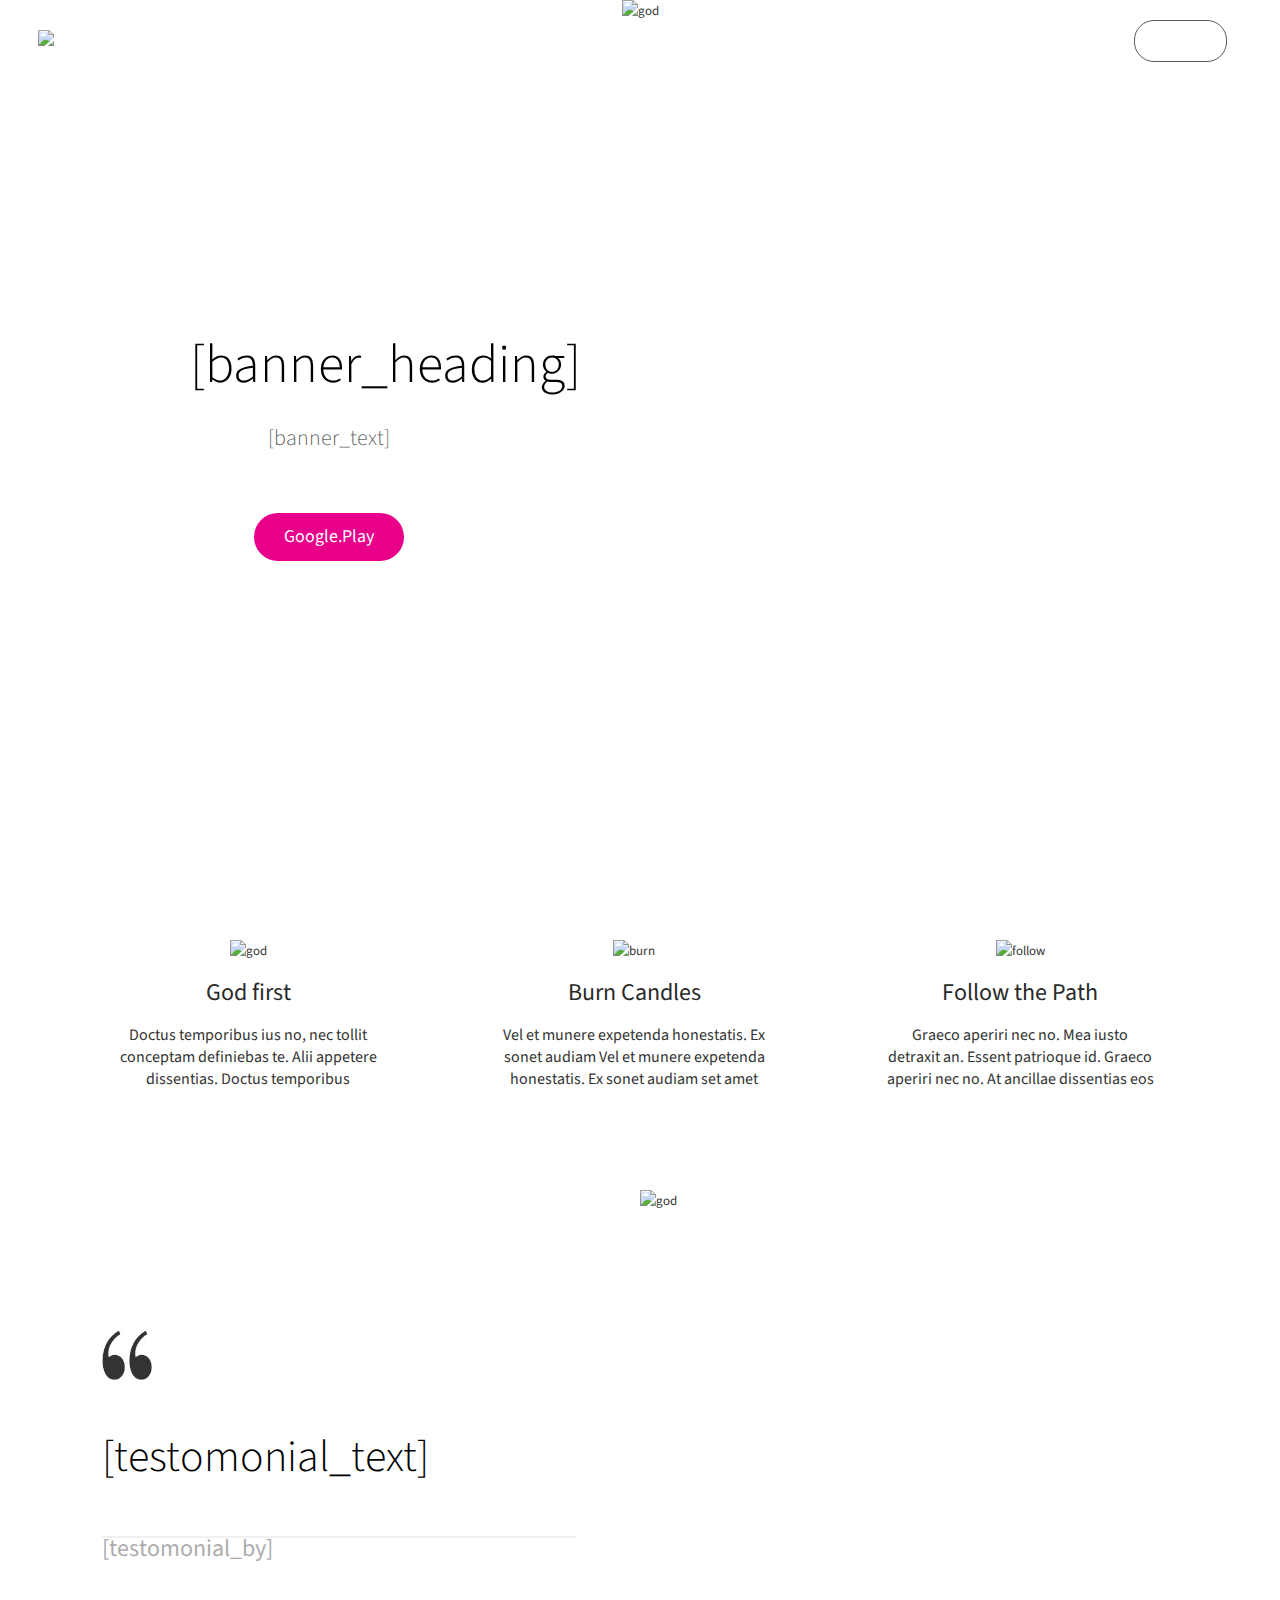
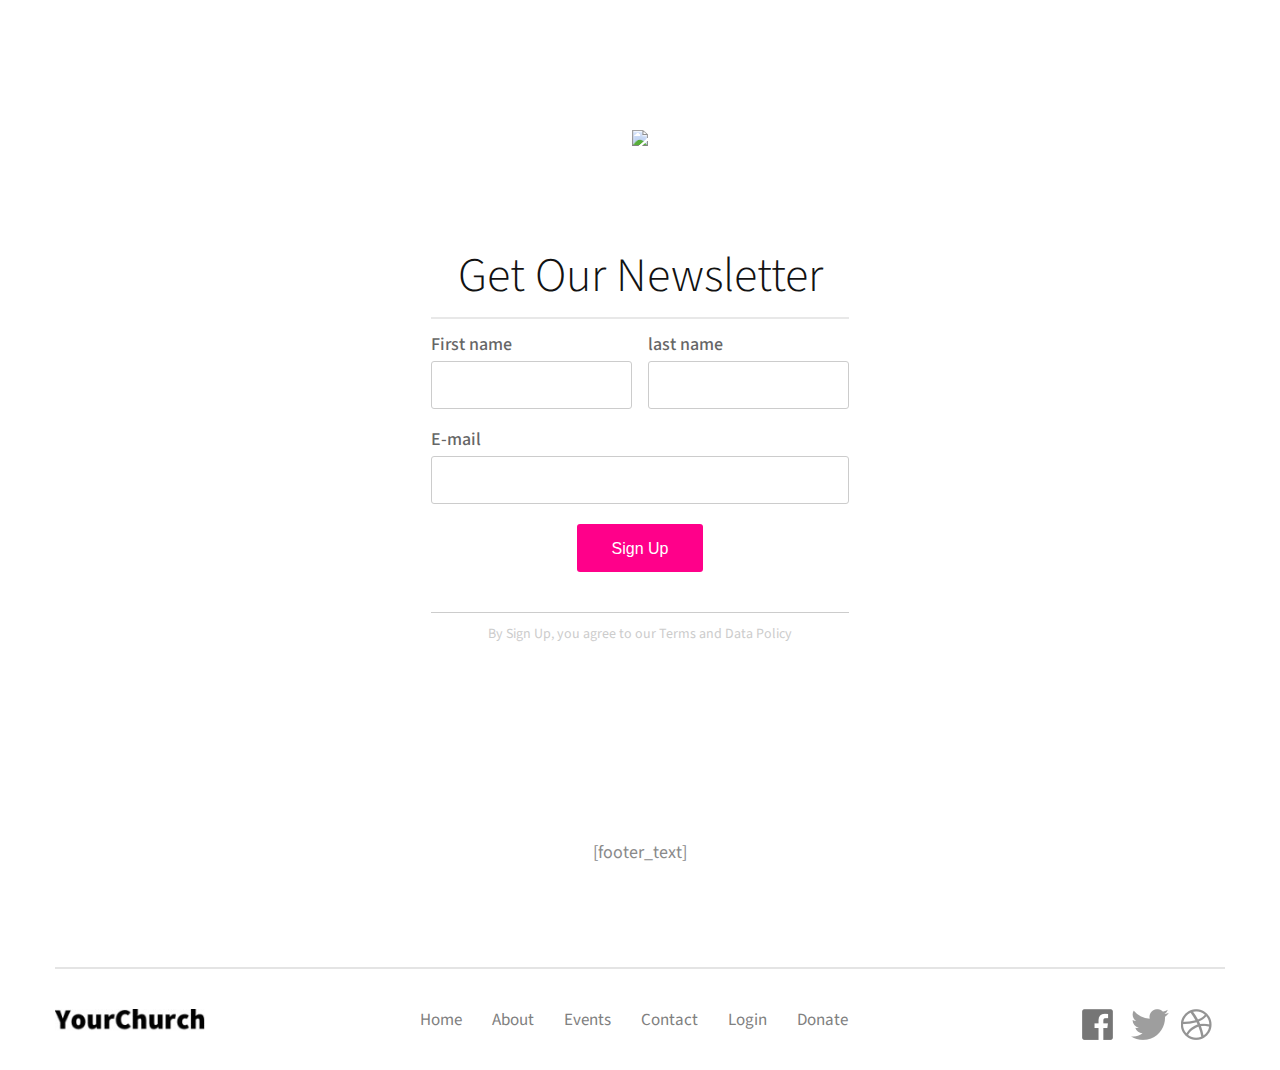
==== assets/website/index.html @ d5a7400d "changes" ====
<!doctype html>
<html>
<head>
<meta charset="utf-8">
<title>landing page</title>
 <meta name="viewport" content="width=device-width, initial-scale=1, maximum-scale=1, user-scalable=0"/>

<!--------------- style css ---------------->
<link href="css/style.css" rel="stylesheet" type="text/css" />
<!--------------- style css ---------------->

<!--------------- google font Lato ---------------->
<link href="https://fonts.googleapis.com/css?family=Source+Sans+Pro:200,300,400,600,700" rel="stylesheet">
<!--------------- google font Lato ---------------->

<!--------------- js ---------------->
<script src="js/jquery.min.js"></script>
<script>
$(document).ready(function(){
  $("select.select").each(function() {
        var e = $(this).attr("title");
        if ($("option:selected", this).val() != "") e = $("option:selected", this).text();
        $(this).css({
            "z-index": 10,
            opacity: 0,
            "-khtml-appearance": "none"
        }).after('<span class="select">' + e + "</span>").change(function() {
            val = $("option:selected", this).text();
            $(this).next().text(val)
        })
    })
});
</script>
<!--------------- js ---------------->

</head>
<body>

<div class="main-header">

<div class="header-top">
	<div class="main-logo"><a href="#"><img src="images/[image_tag]"></a></div>
    <div class="header-right">
    	<div class="navigation">
        	<ul>
            	<li><a href="#">Home</a></li>
                <li><a href="#">About</a></li>
                <li><a href="#">Events</a></li>
                <li><a href="#">Contact</a></li>
                <li><a href="#">Login</a></li>
                <li><a href="#" class="donate">Donate</a></li>
            </ul>
        </div>
    </div>
</div>
</div>

<div class="showcase">
<img class="homebanner" src="images/[banner_image]" alt="god">
	<div class="showcase-text">
    	<h3>[banner_heading]</h3>
        <p>[banner_text]</p>
        <a href="#">Google.Play</a>
    </div>
</div>

<div class="container">
	<div class="category">
    	<div class="box">
        	<div class="col1">
            	<img src="images/[keypoint_first_image]" alt="god">
                <h2>God  first</h2>
                <p>Doctus temporibus ius no, nec tollit conceptam definiebas te. Alii appetere dissentias. Doctus temporibus</p>
            </div>
            <div class="col1">
            	<img src="images/[keypoint_second_image]" alt="burn">
                <h2>Burn Candles</h2>
                <p>Vel et munere expetenda honestatis. Ex sonet audiam Vel et munere expetenda honestatis. Ex sonet audiam set amet</p>
            </div>
            <div class="col1">
            	<img src="images/[keypoint_third_image]" alt="follow">
                <h2>Follow the Path</h2>
                <p>Graeco aperiri nec no. Mea iusto detraxit an. Essent patrioque id. Graeco aperiri nec no. At ancillae dissentias eos</p>
            </div>
        </div>
    </div>
    <div class="testimonial">
    	<div class="textbox">
        	<p>[testomonial_text]</p>
            <h5 class="client-name">[testomonial_by]</h5>
        </div>
        <div class="imgbox"><img src="images/[side_image]" alt="god"></div>
    </div>
    <div class="newsletter">
    <img class="homebottomimage" src="images/[home_bootom_image]" />
    	<div class="newsletter-form">
        	<h3>Get Our Newsletter</h3>
            <div class="row">
            	<div class="col">
                	<label>First name</label>
                    <input type="text" class="input">
                </div>
                <div class="col col2">
                	<label>last name</label>
                    <input type="text" class="input">
                </div>
            </div>
            <div class="row">
                <label>E-mail</label>
                <input type="text" class="input">
             </div>
             <div class="row btn">
                <input type="submit" class="signup-btn" value="Sign Up">
             </div>
             <div class="terms">By Sign Up, you agree to our Terms and Data Policy</div>
        </div>
    </div>
    <div class="bottom-text">
    	<div class="textbox"><p>[footer_text]</p></div>
    </div>
</div>

<div class="footer">
	<div class="box">
    	<div class="social">
        	<ul>
            	<li class="facebook"><a href="#">facebook</a></li>
                <li class="twitter"><a href="#">twitter</a></li>
                <li class="instagram"><a href="#">instagram</a></li>
            </ul>
        </div>
    	<div class="footer-logo"><a href="#"><img src="images/footer-logo.jpg"></a></div>
        <div class="footer-menu">
        	<ul>
            	<li><a href="#">Home</a></li>
                <li><a href="#">About</a></li>
                <li><a href="#">Events</a></li>
                <li><a href="#">Contact</a></li>
                <li><a href="#">Login</a></li>
                <li><a href="#">Donate</a></li>
            </ul>
        </div>
    </div>
</div>

</body>
</html>
---- assets/website/css/style.css ----
html, body, div, span, applet, object, iframe, h1, h2, h3, h4, h5, h6, p, blockquote, pre, a, abbr, acronym, address, big, cite, code, del, dfn, em, img, ins, kbd, q, s, samp, small, strike, strong, sub, sup, tt, var, b, u, i, center, dl, dt, dd, ol, ul, li, fieldset, form, label, legend, table, caption, tbody, tfoot, thead, tr, th, td, article, aside, canvas, details, embed, figure, figcaption, footer, header, hgroup, menu, nav, output, ruby, section, summary, time, mark, audio, video {
	margin: 0;
	padding: 0;
	border: 0;
	font-size: 100%;
	font: inherit;
}

/* HTML5 display-role reset for older browsers */
article, aside, details, figcaption, figure, footer, header, hgroup, menu, nav, section {
	display: block;
}
body {
	line-height: 1;
}
ol, ul {
	list-style: none;
}
blockquote, q {
	quotes: none;
}
blockquote:before, blockquote:after, q:before, q:after {
	content: '';
	content: none;
}
table {
	border-collapse: collapse;
	border-spacing: 0;
}
* {
	outline:none;
}

/*-------------------------------------------------------------------------------------------*/
/* 1. SETUP */
/*-------------------------------------------------------------------------------------------*/

/* 1.1 Defaults */
h1, h2, h3, h4, h5, h6, strong {
	font-weight:bold;
}
i, em {
	font-style:italic;
}
.left {
	float:left;
}
.right {
	float:right;
}
.alignleft {
	text-align:left;
}
.alignright {
	text-align:right;
}
.aligncenter {
	text-align:center;
}
.clear {
	clear:both;
	line-height:1px;
	height:1px;
}
textarea {
	overflow:auto;
	font-family:Arial, Helvetica, sans-serif; /* Body Font Family Will Come Here */
}
a {
	color:#333;
	text-decoration:none;
}
a:hover {
	color:#000;
}
address {
	font-style:normal;
}

img{max-width:100%;}

*{box-sizing: border-box;-webkit-box-sizing: border-box;-moz-box-sizing: border-box;-ms-box-sizing: border-box;-o-box-sizing: border-box;}



/*-------------------------------------------------------------------------------------------*/
/* 2. SITE STRUCTURE & APPEARANCE */
/*-------------------------------------------------------------------------------------------*/
body {
	background:#fff;
	font-family: 'Source Sans Pro', sans-serif;
	font-size:13px;
	line-height:22px;
	color:#333;
}
.box{width:1170px;margin:0 auto;}
.header-top{position:relative;margin-bottom:-35px; top:30px;z-index:10;}
.header-top{padding:0 3%;}
.main-logo{ float:left;position:relative;width:191px;}
.header-right{width:70%;float:right;}
.navigation ul{float:right;}
.navigation li{float:left;font-size:17px;margin:0 15px;}
.navigation li a{color:#fff;}
.navigation li a:hover{color:#ff008a;}
.inner .navigation li a{color:#4a4a4a;}
.inner .navigation li a:hover{color:#ff008a;}
.header-top.inner {margin:0px; top:0px;padding-top:30px;}
.navigation li a.donate{ border: 1px solid #5a5a5a;padding: 8px 20px;border-radius:20px;-webkit-border-radius:20px;-moz-border-radius:20px;-o-border-radius:20px;-ms-border-radius:20px;}
.site-hesder{background:#4a4a4a;padding:25px 3%;text-align:center;}
.site-logo{width:150px;float:left;}
.editing{display:inline-block;}
.editing label{font-size:18px;color:#fff; float:left;padding-right:20px;line-height:36px;}
.editing .select-box{width:250px;position: relative;float:left;}
.editing .select-box select.select{ height: 38px;margin-bottom: 0;position: relative;width: 100%;z-index: 10;line-height:38px;}
.editing .select-box span.select{background: url(../images/img-select.jpg) no-repeat scroll right center,none repeat scroll 0 0 #fff;
    border: solid 1px #979797;border-radius:25px;-webkit-border-radius:25px;-moz-border-radius:25px;-ms-border-radius:25px;-o-border-radius:25px;padding-left:60px;
    bottom: 0;color: #030303;cursor: default;float: left;font-size:20px;height: 40px;left: 0;line-height: 36px;position: absolute;text-align: left;text-indent: 10px;
    width: 100%;z-index: 1;}
.top-btn{float:right;}
.top-btn li{float:left;padding:0 15px;border-left:1px solid #fff;}
.top-btn li:first-child{border:none;}
.top-btn li:last-child{padding-right:0px;}
.top-btn li a,.save-btn{padding:0 30px; font-size:20px;color:#fff;display:inline-block;line-height:40px;border-radius:20px;-webkit-border-radius:20px;-moz-border-radius:20px;-o-border-radius:20px;-ms-border-radius:20px;border:none;}
.top-btn li a:hover,.top-btn li a.active,.save-btn{background:#3ec6ff;}
.top-btn li a.active:hover{background:#fff;color:#000;}
.showcase{position:relative;background-size:100%;height:890px;text-align:center;overflow:hidden;}
.showcase img{width:100%;}
.showcase-text{width:458px;background:#fff; float:left; border-radius:10px;-webkit-border-radius:10px;-moz-border-radius:10px;-ms-border-radius:10px;-o-border-radius:10px;text-align:center;padding:59px 90px 50px 90px;left:100px; position:absolute;left:100px; top:50%;transform: translate(0,-50%);-webkit-transform: translate(0,-50%);-moz-transform: translate(0,-50%);-ms-transform: translate(0,-50%);-o-transform: translate(0,-50%);}	
.showcase-text h3{font-size:54px; color:#000;font-weight:300;margin-bottom:30px;line-height: 55px;}
.showcase-text p{font-size:22px;color:#666666;line-height:30px;font-weight:300;padding-bottom:60px;}
.showcase-text a{background:#e8008a;height:48px;line-height:48px; font-size:18px;color:#fff;border-radius:25px;-webkit-border-radius:25px;-moz-border-radius:25px;-o-border-radius:25px;-ms-border-radius:25px;display:inline-block;padding:0 30px;}
.showcase-text a:hover{background:#ccc;}
.showcase .title-show{width:100%;float:left;position:relative;}
.showcase .title-show .editable{width:100%;height:38px;border:1px solid #ff1493;padding:0 15px;line-height:38px;}
.container{padding:50px 0px 0px 0px;}
.category{margin-bottom:100px;}
.category .col1{width:33%;padding:0 5%;text-align:center;float:left;position:relative;}	
.category .col1 img{width:55px;}
.category .col1 h2{font-size:24px;color:#2a2a2a;font-weight:normal;margin:20px 0px;}
.category .col1 p{font-size:16px;line-height:22px;} 
.testimonial{margin-bottom:120px;}
.testimonial .textbox,.testimonial .imgbox{width:50%; float:left;position:relative;}
.testimonial .textbox {padding:140px 5% 50px 8%;}
.testimonial .textbox p{font-size:44px;line-height:56px; color:#000; font-weight:300;background: url(../images/img-collon.jpg) left top no-repeat;padding:100px 0px 50px 0px;background-size:50px;-webkit-background-size:50px;-moz-background-size:50px;-ms-background-size:50px;-o-background-size:50px; border-bottom:2px solid #f0f0f0;}
.testimonial .imgbox img{width:100%;}
.testimonial .textbox .client-name{ font-size:24px;color:#acacac;font-weight:400;margin:0px 0px 0px 0px;}
.newsletter{position:relative;background-size:100%;text-align:center;height:609px;overflow:hidden;}
.newsletter img{width:100%;}
.newsletter-form{width:546px;background:#fff;margin:0 auto;border-radius:10px;-webkit-border-radius:10px;-moz-border-radius:10px;-o-border-radius:10px;-ms-border-radius:10px;padding:40px 5% 20px 5%;text-align:center;display:inline-block;position:absolute;left:50%;margin-left:-273px;top:80px;}
.newsletter-form .row{margin-bottom:20px;}
.newsletter-form h3{font-size:48px; color:#121212; font-weight:300;border-bottom:2px solid #e8e8e8;line-height:52px; padding-bottom:15px;margin-bottom:15px;}
.newsletter-form label{font-size:18px; color:#666666; display:block;padding-bottom:5px;font-weight:500;text-align:left;}
.newsletter-form .col,.newsletter-form .col2{width:48%;float:left;text-align:left;}
.newsletter-form .col2{float:right;}
.input{height:48px;line-height:48px;font-size:14px;color:#666666;padding:10px;border:1px solid #ccc;border-radius:3px;-webkit-border-radius:3px;-moz-border-radius:3px;-o-border-radius:3px;-ms-border-radius:3px;width:100%;}
.newsletter-form .row.btn{text-align:center;margin-bottom:40px;}
.newsletter-form .signup-btn{background:#ff008a; font-size:16px; color:#fff;height:48px;line-height:45px;padding:0 35px;display:inline-block;border:none;border-radius:3px;-webkit-border-radius:3px;-moz-border-radius:3px;-o-border-radius:3px;-ms-border-radius:3px;cursor:pointer;}
.newsletter-form .signup-btn:hover{background:#ccc;}
.newsletter-form .terms{text-align:center;font-size:14px;color:#ccc;padding-top:10px; border-top:1px solid #ccc;}
.bottom-text{padding:100px 0px 100px 0px;text-align:center;}
.bottom-text .textbox{width:460px;margin:0 auto;position:relative;}
.bottom-text .textbox p{font-size:18px;line-height:28px; color:#8a8a8a;}
.footer{padding-bottom:30px;}
.footer .box{border-top:2px solid #e4e4e4;padding-top:40px;}
.footer-logo{float:left;margin-right:200px;width:150px;}
.footer-menu{float:left;}
.footer-menu li{float:left;font-size:17px;margin:0 15px;}
.footer-menu li a{color:#808080;}
.footer-menu li a:hover{color:#ff008a;}
.social{float:right;}
.social li{float:left;width:38px;height:31px;background:url(../images/social-sprit.png) no-repeat left top;margin:0 6px;}
.social li a{height:31px;display:block;text-indent:-9999px;}
.social li.twitter{background-position:-55px 0px;}
.social li.instagram{background-position:-113px 0px;}
.social li:hover{background-position:left -32px;}
.social li.twitter:hover{background-position:-55px -32px;}
.social li.instagram:hover{background-position:-113px -32px;}

.contact .col{width:64%;float:left;padding:0 12% 0 5%;}
.contact .col2{width:36%;padding-right:15%;float:left;}
.contact h3{font-size:40px; color:#000; font-weight:300;margin-bottom:20px;line-height:40px;}
.contact .row{margin-bottom:10px;}
.contact .col3,.contact .col4{width:49%;float:left;}
.contact .col4{float:right;}
.textarea{width:100%;height:280px; font-size:14px;color:#666666;padding:10px;border:1px solid #ccc;border-radius:3px;-webkit-border-radius:3px;-moz-border-radius:3px;-o-border-radius:3px;-ms-border-radius:3px;line-height:30px;}
.contact .submit-btn{background:#ff008a; font-size:16px; color:#fff;height:48px;line-height:45px;padding:0 35px;display:inline-block;border:none;border-radius:3px;-webkit-border-radius:3px;-moz-border-radius:3px;-o-border-radius:3px;-ms-border-radius:3px;cursor:pointer;}
.contact .submit-btn:hover{background:#ccc;}	
.contact .right{line-height:40px; font-size:16px;color:#666666;}
.contact .right a:hover{color:#ff008a;}
.contact .col2 p{font-size:14px;line-height:20px;padding-bottom:60px;}
.contact .col2 .social{float:left;}
.contact .col2 .social li{background-position:left -32px;}
.contact .col2 .social li.twitter{background-position:-55px -32px;}
.contact .col2 .social li.instagram{background-position:-113px -32px;}


.showcase2{text-align:center;overflow:hidden;position:relative;height:700px;}
.showcase2 img{width:100%;}
.showcase2 .donate-text{width:620px;float:left;text-align:center;padding:59px 90px 50px 90px;position:relative;left:100px; position:absolute;left:50%; top:50%;transform: translate(-50%,-50%);-webkit-transform: translate(-50%,-50%);-moz-transform: translate(-50%,-50%);-ms-transform: translate(-50%,-50%);-o-transform: translate(-50%,-50%);}	
.showcase2 .donate-text h2{font-size:60px; color:#fff;margin-bottom:20px;font-weight:300;line-height:55px;}
.showcase2 .donate-text p{font-size:18px;line-height:24px; color:#fff;font-weight:300;padding-bottom:50px;}
.showcase2 .donate-text a{background:#e8008a;height:48px;line-height:48px; font-size:18px;color:#fff;border-radius:25px;-webkit-border-radius:25px;-moz-border-radius:25px;-o-border-radius:25px;-ms-border-radius:25px;display:inline-block;padding:0 30px;}
.showcase2 .donate-text a:hover{background:#ccc;}

.donate-text{text-align:center;padding-bottom:100px;}	
.donate-text .box{width:600px;font-weight:300;}
.donate-text h3{font-size:40px; color:#000;margin-bottom:15px;font-weight:300;line-height:40px;}
.donate-text p{font-size:18px;line-height:24px; color:#666;}
.donat-column {padding-bottom:50px;}
.donat-column .donateform{width:58%;float:left;padding:0 10%;}
.donat-column .donateform .inner-form{border:1px solid #ccc;border-radius:3px;-webkit-border-radius:3px;-moz-border-radius:3px;-o-border-radius:3px;-ms-border-radius:3px;min-height:300px;}
.donat-column .donateform h3{font-size:24px;color:#000;font-weight:300;padding:22px 15px;border-bottom:1px solid #ccc;}
.donat-column .donateform .row{margin-bottom:20px;}
.donat-column .donateform .padding{padding:40px 50px;}

.donat-column .donateform label,.donat-column .donateform .amount{font-size:16px;color:#666; display:inline-block;padding-bottom:5px;}
.donat-column .textbox{width:42%;float:left;padding-right:12%;}
.donat-column .textbox h3{font-size:40px;color:#000;font-weight:300;line-height:40px;margin-bottom:20px;}
.donat-column .textbox h3 span{display:block;}
.donat-column .textbox p{font-size:16px;line-height:24px;border-bottom: 2px solid #f0f0f0;padding-bottom:30px;}
.donat-column .donateform .submit-btn{background:#ff008a; font-size:16px; color:#fff;height:48px;line-height:45px;padding:0 35px;display:inline-block;border:none;border-radius:3px;-webkit-border-radius:3px;-moz-border-radius:3px;-o-border-radius:3px;-ms-border-radius:3px;cursor:pointer;float:right;}
.donat-column .donateform .submit-btn:hover{background:#ccc;}	
.donat-column .donateform .checkbox{ float:left;margin:5px 6px 0px 0px;}
.donat-column .donateform .left{float:left;font-size:15px;line-height:45px;color:#666;}
.donat-column .donateform .row.check label{float:left;width:25%;}
.donat-column .donateform .amount{width:100% !important;float:left;}


.showcase2 .about-text{width:620px;float:left;text-align:left;padding:59px 90px 50px 90px;left:100px; position:absolute; top:50%;transform: translate(0,-50%);-webkit-transform: translate(0,-50%);-moz-transform: translate(0,-50%);-ms-transform: translate(0,-50%);-o-transform: translate(0,-50%);}	
.showcase2 .about-text h2{font-size:55px; color:#fff;margin-bottom:30px;font-weight:300;line-height:60px;}
.showcase2 .about-text h2 span{display:block;}
.showcase2 .about-text p{font-size:18px;line-height:24px; color:#d8d8d8;font-weight:300;padding-bottom:50px;}
.key-point{margin-bottom:100px;}
.key-point h3{font-size:50px;color:#000; font-weight:300;padding-bottom:20px;border-bottom:1px solid #CCC;margin-bottom:20px;line-height:55px;}
.key-point .col{width:33%;padding:0px 5% 0px 0px;float:left;}

.key-point .col h4{font-size:22px; color:#000;font-weight:300;line-height:24px;margin-bottom:13px;}
.key-point .col p{font-size:15px;line-height:22px;color:#868686;} 
.key-point .row{padding-top:80px;}
.key-point .row .imgbox{width:47%;float:left;position:relative;}
.key-point .row .imgbox img{display:block;}
.key-point .row .right{float:right;}
.key-point .row .imgbox .title-overlay{position:absolute;left:0px;bottom:0px;width:100%;padding:15px;background:rgba(0,0,0,0.7);}
.key-point .row .imgbox h4{font-size:20px;color:#fff;font-weight:300;margin-bottom:8px;}
.key-point .row .imgbox span{font-size:14px;color:#ccc;}
.author .imgbox,.author .textbox{width:50%;float:left;position:relative;}
.author .imgbox img{width:100%;}
.author .textbox{background:#f8f9fb;min-height:619px;padding:100px 2% 0px 4%;}
.author .textbox a{font-size:16px;float:right;color:#666;}
.author .textbox h3{font-size:50px;color:#000;font-weight:300;margin-bottom:25px;line-height:50px;}
.author .textbox h4{font-size:20px;color:#CCC; font-weight:300;margin-bottom:30px;} 
.author .textbox .col{width:47%;float:left;}
.author .textbox .col p{font-size:15px;line-height:22px;color:#666;}
.author .textbox .col2{float:right;}
.author .textbox .row{padding-bottom:50px;border-bottom:2px solid #efefef;margin-bottom:30px;}


.site-hesder,.showcase,.container,.category,.testimonial,.newsletter,.newsletter-form .row,.newsletter-form .terms,.bottom-text,.footer,.header-top,.main-header,.contact,.contact .row,.showcase2,.donate-text,.donat-column,.donat-column .donateform .inner-form,.donat-column .donateform .row,.key-point,.key-point .row,.author,.author .textbox .row{width:100%;float:left;}
{box-sizing: border-box;-webkit-box-sizing: border-box;-moz-box-sizing: border-box;-ms-box-sizing: border-box;-o-box-sizing: border-box;}
.top-btn li a,.top-btn li a.active,.showcase-text a,.newsletter-form .signup-btn,.footer-menu li a,.contact .submit-btn,.contact .right a,.showcase2 .donate-text a,.donat-column .donateform,.fileUpload.btn{-webkit-transition: all 0.5s;-moz-transition: all 0.5s;-ms-transition: all 0.5s;-o-transition: all 0.5s;transition: all 0.5s;}



.showcase-img{position: absolute;left: 50%;margin-left:-65px;bottom: 30px;overflow:hidden;}

.fileUpload.btn {
    display: inline-block;
    padding: 6px 27px;
    margin-bottom: 0;
    font-size: 14px;
    font-weight: normal;
    line-height: 1.42857143;
    text-align: center;
    white-space: nowrap;
    vertical-align: middle;
    -ms-touch-action: manipulation;
    touch-action: manipulation;
    cursor: pointer;
    -webkit-user-select: none;
    -moz-user-select: none;
    -ms-user-select: none;
    user-select: none;
    background-image: none;
    border: 1px solid transparent;
    border-radius: 25px;
	-webkit-border-radius: 25px;-moz-border-radius: 25px;-ms-border-radius: 25px;-o-border-radius: 25px;
	color: #fff;
    background-color: #e8008a;
    
}
.fileUpload2.btn{background:url(../images/icon-upload.png) no-repeat left top;    width: 30px; height: 30px;float: left;padding: 0px;text-indent: -9999px;overflow: hidden;position: absolute;border-radius:0px;}

.fileUpload .upload {
    position: absolute;
    top: -1px;
    right: 0;
    margin: 0;
    padding: 0;
    font-size: 20px;
    cursor: pointer;
	height:42px;
    opacity: 0;
    filter: alpha(opacity=0);overflow:hidden;
}
.fileUpload.btn:hover{background:#ccc;}
.fileUpload2.btn:hover{background:url(../images/icon-upload.png) no-repeat left top;}
.category-icon{}

.main-logo .logo-img{position: absolute;right: -110px;top: 0px;overflow:hidden;}
.key-point .col .key-title,.key-point .col .key-text,.key-maintile,.author .textbox .main-title,.author .textbox .author-post,.author .textbox .col .text-edit,.showcase2 .about-text .showcase-title,.showcase2 .about-text .text-edit,.contact .col .main-title,.contact .col2 .main-title,.contact .col2 .text-edit,.showcase2 .donate-text .main-title,.showcase2 .donate-text .edit-text,.donate-text .main-title,.donate-text .edit-text,.donat-column .textbox .main-title,.donat-column .textbox .edit-test,.category .col1 .main-title,.category .col1 .edit-text{width:100%;float:left;position:relative;}
.edit-file{background:url(../images/edit-icon.png) no-repeat left top;width:30px;height:30px;float:left;position:absolute;right:-50px; top:0px;text-indent:-9999px;cursor:pointer;background-size:30px;}
.showcase-text .show-text{position:absolute;bottom:14px;left:50%;top:auto;margin-left:-15px;}
.showcase-text .show-edit{position:relative; width:100%; float:left;}
#index_banner_text{position:relative;float:left;width:100%;}
#index_banner_text .editable,.testimonial .test-edit .editable,.key-point .col .key-text .editable,.showcase2 .about-text .text-edit .editable,.category .col1 .edit-text .editable{width: 100%;height: 76px;line-height: 18px;border: 1px solid rgb(232, 0, 138);resize: vertical;margin-top: 0px;margin-bottom: 0px;}
.testimonial .test-edit{width:100%;float:left;position:relative;margin-bottom:40px;}
.testimonial .test-edit .edit-file{position:absolute;bottom:14px;left:0;top:auto;}
.client-edit{width:100%; float:left;position:relative;}
.client-edit .edit-file{position:absolute;bottom:-40px;left:0;top:auto;}
.client-edit .editable,.bottom-text .textbox .editable,.key-point .col .key-title .editable,.author .textbox .col .text-edit .editable,.author .textbox .main-title .editable,.author .textbox .author-post .editable,.showcase2 .about-text .showcase-title .editable,.contact .col .main-title .editable,.contact .col2 .main-title .editable,.contact .col2 .text-edit .editable,.showcase2 .donate-text .editable,.showcase2 .donate-text .editable,.donate-text .main-title .editable,.donate-text .editable,.donat-column .textbox .editable,.donat-column .textbox .editable,.category .col1 .main-title .editable{width:100%;height:38px;border:1px solid #ff1493;padding:0 15px;line-height:38px;}
.newsletter-main{width:100%; float:left;position:relative;}
.clients-img{position:absolute;z-index:999;left:100px;top:auto;bottom:30px;}
.bottom-text .textbox .edit-file{position:absolute;bottom:-40px;left:50%;top:auto;}
.key-point .col .key-text .editable{height:105px;}
.key-point .col .key-title .edit-file{right:-30px;}
.key-point .col .key-text .edit-file,.author .textbox .col .text-edit .edit-file{top: auto;bottom: -40px;left: 0px}
.key-maintile .edit-file{right:0px;}
.key-point .row .imgbox .keypoint-img,.author .author-img{position: absolute;top: 30px;left: 30px;overflow:hidden;}
.key-point .row .imgbox .keypoint-img span{color:#fff;}
.author .textbox .main-title .edit-file,.author .textbox .author-post .edit-file{right:0px;}
.author .textbox .main-title .editable,.author .textbox .author-post .editable,.contact .col .main-title .editable,.contact .col2 .main-title .editable,.showcase2 .donate-text .editable,.donate-text .main-title .editable{width:85%;}
.showcase2 .about-text .text-edit .edit-file{bottom:5px;left:0;top:auto;}
.contact .col .main-title .edit-file,.contact .col2 .main-title .edit-file,.showcase2 .donate-text .edit-file,.donate-text .main-title .edit-file{right:0px;}
.contact .col2 .text-edit .edit-file,.donat-column .textbox .edit-test .edit-file{top:auto;left:0px;bottom:20px;}
.showcase2 .donate-text .edit-text .edit-file,.donate-text .edit-text .edit-file,.category .col1 .edit-text .edit-file{top: auto;bottom: 11px;left: 50%;margin-left:-15px;}
.donate-text .edit-text .edit-file,.donat-column .textbox .edit-test .edit-file{bottom:-35px;}
.category .col1 .edit-text .edit-file{bottom:-40px;}
.category .col1 .main-title .edit-file{top:20px;}
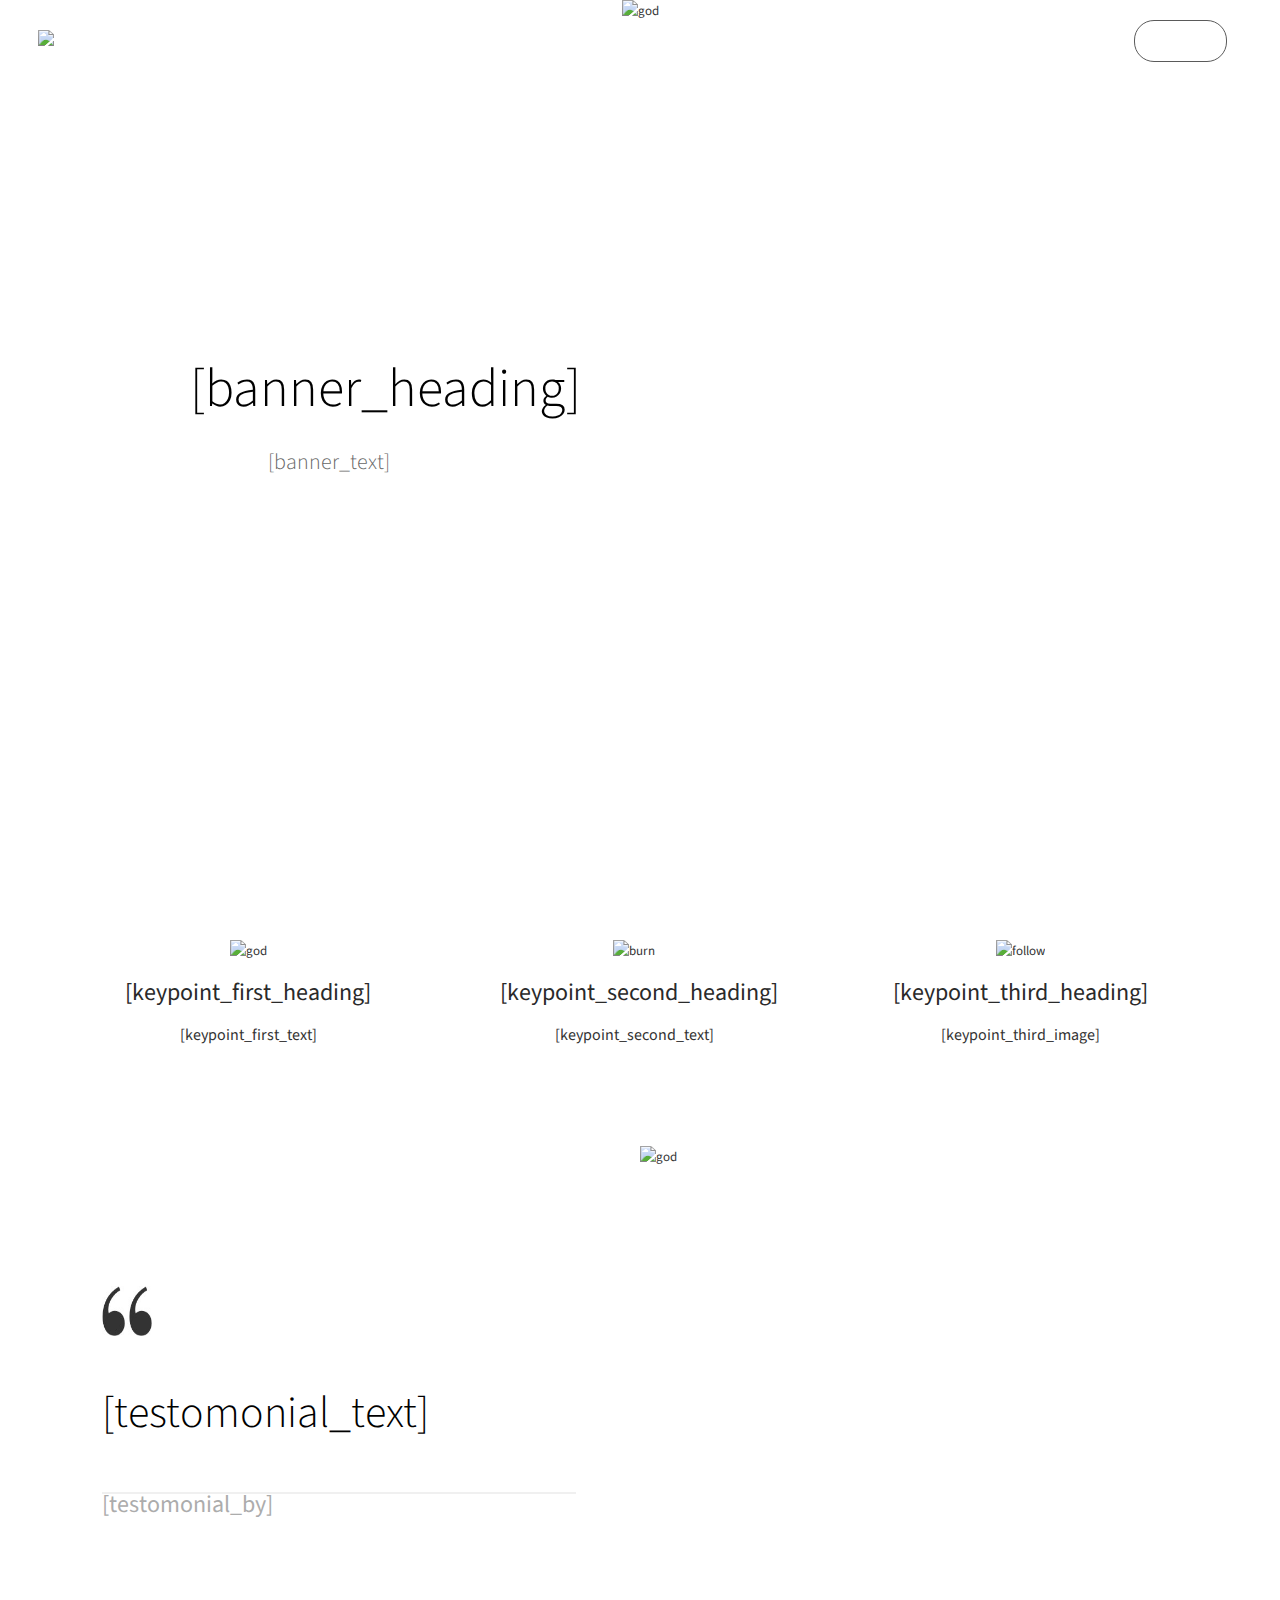
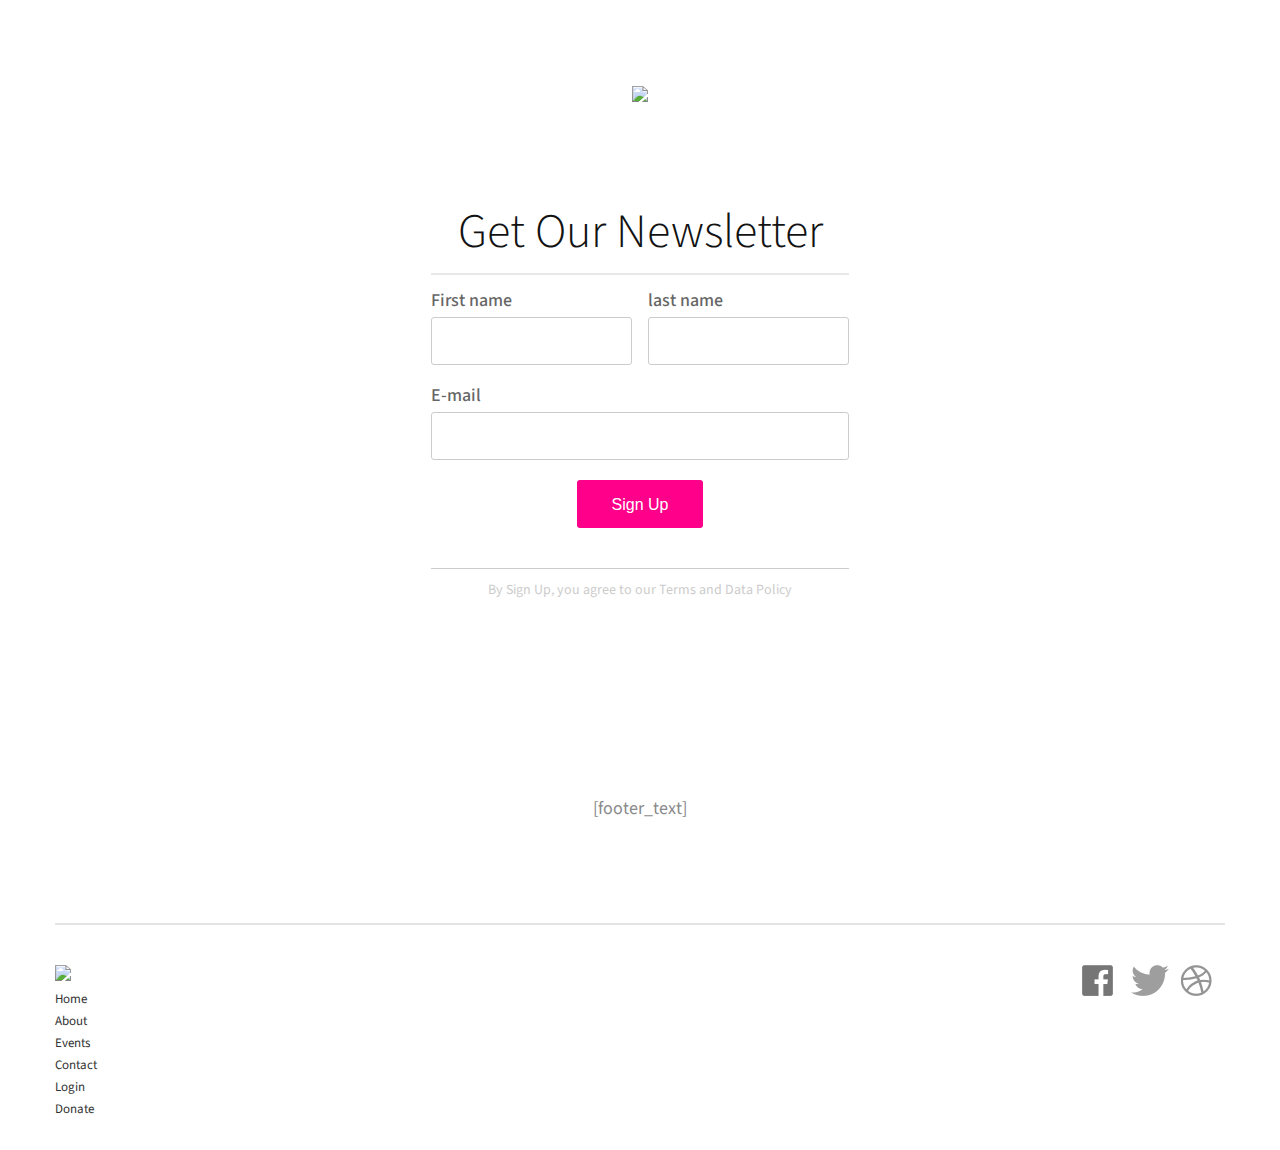
==== commit b88ce9aa: "changes" ====
--- a/assets/website/index.html
+++ b/assets/website/index.html
@@ -32,7 +32,12 @@
 });
 </script>
 <!--------------- js ---------------->
-
+<style type="text/css">
+    .buttoncolor
+    {
+         background: [color_code] !important;
+    }
+</style>
 </head>
 <body>
 
@@ -60,7 +65,7 @@
 	<div class="showcase-text">
     	<h3>[banner_heading]</h3>
         <p>[banner_text]</p>
-        <a href="#">Google.Play</a>
+        <!-- <a href="#">Google.Play</a> -->
     </div>
 </div>
 
@@ -69,18 +74,18 @@
     	<div class="box">
         	<div class="col1">
             	<img src="images/[keypoint_first_image]" alt="god">
-                <h2>God  first</h2>
-                <p>Doctus temporibus ius no, nec tollit conceptam definiebas te. Alii appetere dissentias. Doctus temporibus</p>
+                <h2>[keypoint_first_heading]</h2>
+                <p>[keypoint_first_text]</p>
             </div>
             <div class="col1">
             	<img src="images/[keypoint_second_image]" alt="burn">
-                <h2>Burn Candles</h2>
-                <p>Vel et munere expetenda honestatis. Ex sonet audiam Vel et munere expetenda honestatis. Ex sonet audiam set amet</p>
+                <h2>[keypoint_second_heading]</h2>
+                <p>[keypoint_second_text]</p>
             </div>
             <div class="col1">
             	<img src="images/[keypoint_third_image]" alt="follow">
-                <h2>Follow the Path</h2>
-                <p>Graeco aperiri nec no. Mea iusto detraxit an. Essent patrioque id. Graeco aperiri nec no. At ancillae dissentias eos</p>
+                <h2>[keypoint_third_heading]</h2>
+                <p>[keypoint_third_image]</p>
             </div>
         </div>
     </div>
@@ -110,7 +115,7 @@
                 <input type="text" class="input">
              </div>
              <div class="row btn">
-                <input type="submit" class="signup-btn" value="Sign Up">
+                <input type="submit" class="signup-btn buttoncolor" value="Sign Up">
              </div>
              <div class="terms">By Sign Up, you agree to our Terms and Data Policy</div>
         </div>
@@ -129,7 +134,7 @@
                 <li class="instagram"><a href="#">instagram</a></li>
             </ul>
         </div>
-    	<div class="footer-logo"><a href="#"><img src="images/footer-logo.jpg"></a></div>
+    	<div class="footer-logo"><a href="#"><img src="images/[image_tag]></a></div>
         <div class="footer-menu">
         	<ul>
             	<li><a href="#">Home</a></li>
--- a/assets/website/css/style.css
+++ b/assets/website/css/style.css
@@ -241,8 +241,9 @@
 .key-point .row .imgbox img{display:block;}
 .key-point .row .right{float:right;}
 .key-point .row .imgbox .title-overlay{position:absolute;left:0px;bottom:0px;width:100%;padding:15px;background:rgba(0,0,0,0.7);}
+.key-point .row .imgbox .title-overlay .key-title{position:relative; width:80%;float:left;margin:4px 0px;}
 .key-point .row .imgbox h4{font-size:20px;color:#fff;font-weight:300;margin-bottom:8px;}
-.key-point .row .imgbox span{font-size:14px;color:#ccc;}
+.key-point .row .imgbox span{font-size:14px;color:#ccc;margin:0px !important;}
 .author .imgbox,.author .textbox{width:50%;float:left;position:relative;}
 .author .imgbox img{width:100%;}
 .author .textbox{background:#f8f9fb;min-height:619px;padding:100px 2% 0px 4%;}
@@ -308,16 +309,37 @@
 
 .main-logo .logo-img{position: absolute;right: -110px;top: 0px;overflow:hidden;}
 .key-point .col .key-title,.key-point .col .key-text,.key-maintile,.author .textbox .main-title,.author .textbox .author-post,.author .textbox .col .text-edit,.showcase2 .about-text .showcase-title,.showcase2 .about-text .text-edit,.contact .col .main-title,.contact .col2 .main-title,.contact .col2 .text-edit,.showcase2 .donate-text .main-title,.showcase2 .donate-text .edit-text,.donate-text .main-title,.donate-text .edit-text,.donat-column .textbox .main-title,.donat-column .textbox .edit-test,.category .col1 .main-title,.category .col1 .edit-text{width:100%;float:left;position:relative;}
-.edit-file{background:url(../images/edit-icon.png) no-repeat left top;width:30px;height:30px;float:left;position:absolute;right:-50px; top:0px;text-indent:-9999px;cursor:pointer;background-size:30px;}
+.edit-file{width: 50px;height: 30px;
+    float: left;
+    position: absolute;
+    right: -50px;
+    top: 0px;
+    cursor: pointer;
+    background-size: 30px;
+    background: #f62f5e;
+    color: #fff !important;
+    display: inline-block;
+    line-height: 30px;
+    font-size: 15px;
+    border-radius: 17px;
+	-webkit-border-radius: 17px;-moz-border-radius: 17px;-ms-border-radius: 17px;-o-border-radius: 17px;
+    text-align: center;}
 .showcase-text .show-text{position:absolute;bottom:14px;left:50%;top:auto;margin-left:-15px;}
 .showcase-text .show-edit{position:relative; width:100%; float:left;}
 #index_banner_text{position:relative;float:left;width:100%;}
-#index_banner_text .editable,.testimonial .test-edit .editable,.key-point .col .key-text .editable,.showcase2 .about-text .text-edit .editable,.category .col1 .edit-text .editable{width: 100%;height: 76px;line-height: 18px;border: 1px solid rgb(232, 0, 138);resize: vertical;margin-top: 0px;margin-bottom: 0px;}
+#index_banner_text .editable,.testimonial .test-edit .editable,.key-point .col .key-text .editable,
+.showcase2 .about-text .text-edit .editable,.category .col1 .edit-text .editable,.donat-column .textbox .editable,.showcase2 .donate-text .editable,
+.donate-text .main-title .editable,.donate-text .editable,.edit-test .editable,
+.contact .col2 .text-edit .editable,.author .textbox .col .text-edit .editable
+
+{width: 100%;height: 76px;line-height: 18px;border: 1px solid rgb(232, 0, 138);resize: vertical;margin-top: 0px;margin-bottom: 0px;}
 .testimonial .test-edit{width:100%;float:left;position:relative;margin-bottom:40px;}
 .testimonial .test-edit .edit-file{position:absolute;bottom:14px;left:0;top:auto;}
 .client-edit{width:100%; float:left;position:relative;}
 .client-edit .edit-file{position:absolute;bottom:-40px;left:0;top:auto;}
-.client-edit .editable,.bottom-text .textbox .editable,.key-point .col .key-title .editable,.author .textbox .col .text-edit .editable,.author .textbox .main-title .editable,.author .textbox .author-post .editable,.showcase2 .about-text .showcase-title .editable,.contact .col .main-title .editable,.contact .col2 .main-title .editable,.contact .col2 .text-edit .editable,.showcase2 .donate-text .editable,.showcase2 .donate-text .editable,.donate-text .main-title .editable,.donate-text .editable,.donat-column .textbox .editable,.donat-column .textbox .editable,.category .col1 .main-title .editable{width:100%;height:38px;border:1px solid #ff1493;padding:0 15px;line-height:38px;}
+.client-edit .editable,.bottom-text .textbox .editable,.key-point .col .key-title .editable,.author .textbox .main-title .editable,.author .textbox .author-post .editable,
+.showcase2 .about-text .showcase-title .editable,.contact .col .main-title .editable,.contact .col2 .main-title .editable,.showcase2 .donate-text .editable,.donat-column .textbox .editable
+,.category .col1 .main-title .editable{width:100%;height:38px;border:1px solid #ff1493;padding:0 15px;line-height:38px;}
 .newsletter-main{width:100%; float:left;position:relative;}
 .clients-img{position:absolute;z-index:999;left:100px;top:auto;bottom:30px;}
 .bottom-text .textbox .edit-file{position:absolute;bottom:-40px;left:50%;top:auto;}
@@ -335,4 +357,56 @@
 .showcase2 .donate-text .edit-text .edit-file,.donate-text .edit-text .edit-file,.category .col1 .edit-text .edit-file{top: auto;bottom: 11px;left: 50%;margin-left:-15px;}
 .donate-text .edit-text .edit-file,.donat-column .textbox .edit-test .edit-file{bottom:-35px;}
 .category .col1 .edit-text .edit-file{bottom:-40px;}
-.category .col1 .main-title .edit-file{top:20px;}+.category .col1 .main-title .edit-file{top:20px;}
+
+.web-overlay,.web-overlay2,.web-overlay3{background:rgba(0,0,0,0.6);width:100%;height:100%;position:fixed;left:0px;top:0px;z-index:10;}
+.web-overlay .inner-web,.web-overlay2 .inner-web,.web-overlay3 .inner-web{background:#fff;padding:8px 6.8% 7px 6.8%;position:relative;left:50%;top:50%;transform: translate(-50%,-50%);-webkit-transform: translate(-50%,-50%);-moz-transform: translate(-50%,-50%);-ms-transform: translate(-50%,-50%);-o-transform: translate(-50%,-50%);width:94%;float:left;}
+.web-overlay .inner-web .owl-item,.web-overlay2 .inner-web .owl-item,.web-overlay3 .inner-web .owl-item{float:left;}
+.web-overlay3 .inner-web .owl-item{text-align:center;}
+.web-overlay .inner-web .prev,.web-overlay .inner-web .next,.web-overlay2 .inner-web .prev,.web-overlay2 .inner-web .next,.web-overlay3 .inner-web .next,.web-overlay3 .inner-web .prev{width:50px;height:50px;background:url(../images/icon-prev.png) left top no-repeat; float:left;position:absolute; top:200px;text-indent:-9999px; cursor:pointer;}
+.web-overlay2 .inner-web .prev,.web-overlay2 .inner-web .next,.web-overlay3 .inner-web .next{top:270px;}
+.web-overlay3 .inner-web .next{top:230px;}
+.web-overlay .inner-web .prev,.web-overlay2 .inner-web .prev,.web-overlay3 .inner-web .prev{left:25px;top:50%;}
+.web-overlay2 .inner-web .prev{top:220px;}
+.web-overlay .inner-web .next,.web-overlay2 .inner-web .next,.web-overlay3 .inner-web .next{right:25px;background:url(../images/icon-next.png) left top no-repeat;}
+.web-overlay2 .inner-web .next{top:220px;}
+.web-overlay .inner-web .close,.web-overlay2 .inner-web .close,.web-overlay3 .inner-web .close{width:45px;height:45px;background:url(../images/icon-close.png) left top no-repeat; float:left;position:absolute;right:0px;top:0px;cursor:pointer;}
+.web-overlay #owl-demo,.web-overlay2 #owl-demo2,.web-overlay3 #owl-demo4{overflow:hidden;height:290px;}
+.web-overlay2 #owl-demo2{height:353px;}
+.web-overlay3 #owl-demo4{height:390px;margin-bottom:20px;}
+.web-overlay h3,.web-overlay2 h3,.web-overlay3 h3{font-size:26px;color:#343434;text-align:center;font-weight:normal;margin-bottom:10px;}
+.web-overlay h3 span,.web-overlay2 h3 span,.web-overlay3 h3 span{color:#3ec6ff;}
+.web-overlay h4,.web-overlay2 h4,.web-overlay3 h4{font-size:18px; color:#3ec6ff;text-align:center;padding:20px 0px 0px 0px;}
+.web-overlay p,.web-overlay2 p{font-size:15px;line-height:19px; color:#9b9b9b;padding:0 18%; text-align:center;padding-bottom:30px;}
+.web-overlay2 p{padding:0px 18% 10px 18%;}
+.web-overlay2 h3{width:100%; float:left;padding:5px 0px 2px 0px;}
+.web-overlay .row,.web-overlay2 .row,.web-overlay3 .row{text-align:center;padding-bottom:40px;}
+.web-overlay2 .row{padding-bottom:10px;}
+.web-overlay .row a,.web-overlay2 .row a,.web-overlay3 .row a{font-size:16px; color:#9b9b9b;border:1px solid #47c7fc;padding:8px 0px;display:inline-block;border-radius:25px;-webkit-border-radius:25px;-moz-border-radius:25px;-ms-border-radius:25px;-o-border-radius:25px;margin:0 18px; width:245px;}
+.web-overlay3 .row a{background:#47c7fc;color:#fff;}
+.web-overlay3 .inner-web .prev{top:230px;}
+.web-overlay .row a:hover,.web-overlay .row a.active,.web-overlay2 .row a:hover,.web-overlay2 .row a.active,.web-overlay3 .row a:hover,.web-overlay3 .row a.active{background:#47c7fc; color:#fff;}
+
+.web-overlay2 .row a.active:hover{background:#fff !important;border:1px solid #47c7fc !important; color:#47c7fc !important;}
+
+.web-overlay3 .row a:hover{background:none; color:#47c7fc;}
+.web-overlay2 .row .mor-detil:hover{background:#47c7fc !important;color:#fff !important;}
+
+.web-overlay2 .inner-web, .web-overlay .inner-web
+{
+	height:620px;
+}
+.color-plate ul{padding-bottom:0px;}
+.color-plate ul
+{
+	width:100%;float:left;
+}
+.hightight{width:48%; float:left;margin-right:4%;}
+.hightight h3{font-size:32px;color:#343434;font-weight:normal;margin-bottom:27px;}
+.hightight h4{font-size:24px;color:#9b9b9b;font-weight:normal;line-height:26px;margin-bottom:15px;}
+.hightight .imgbox img{display:block;}
+.hightight .color-plate{width:290px; float:left;}
+.color-plate ul{padding:28px 0px 40px 0px;}
+.color-plate li{float:left;margin:0px 10px 10px 0px;width:50px;height:38px; float:left;} 
+.color-plate li:nth-child(5n){margin-right:0px;}
+.color-plate li img{display:block;}